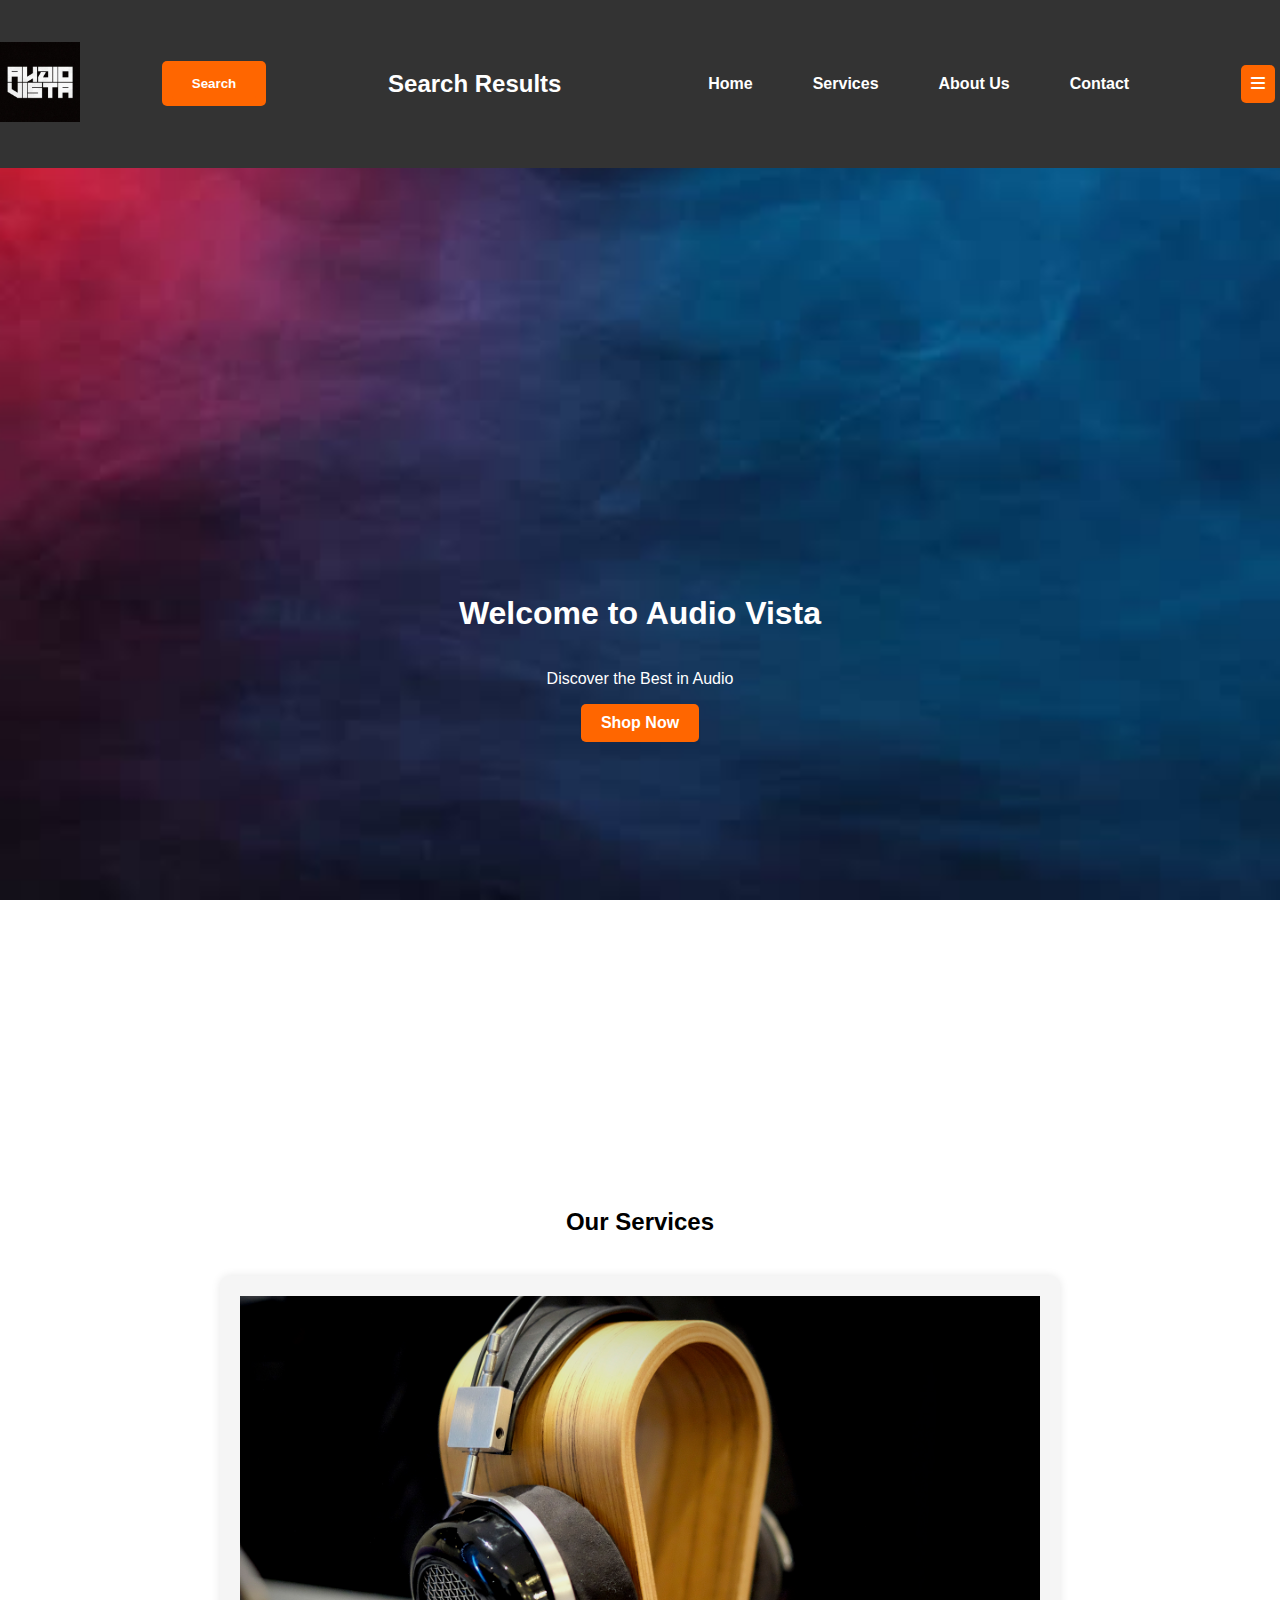
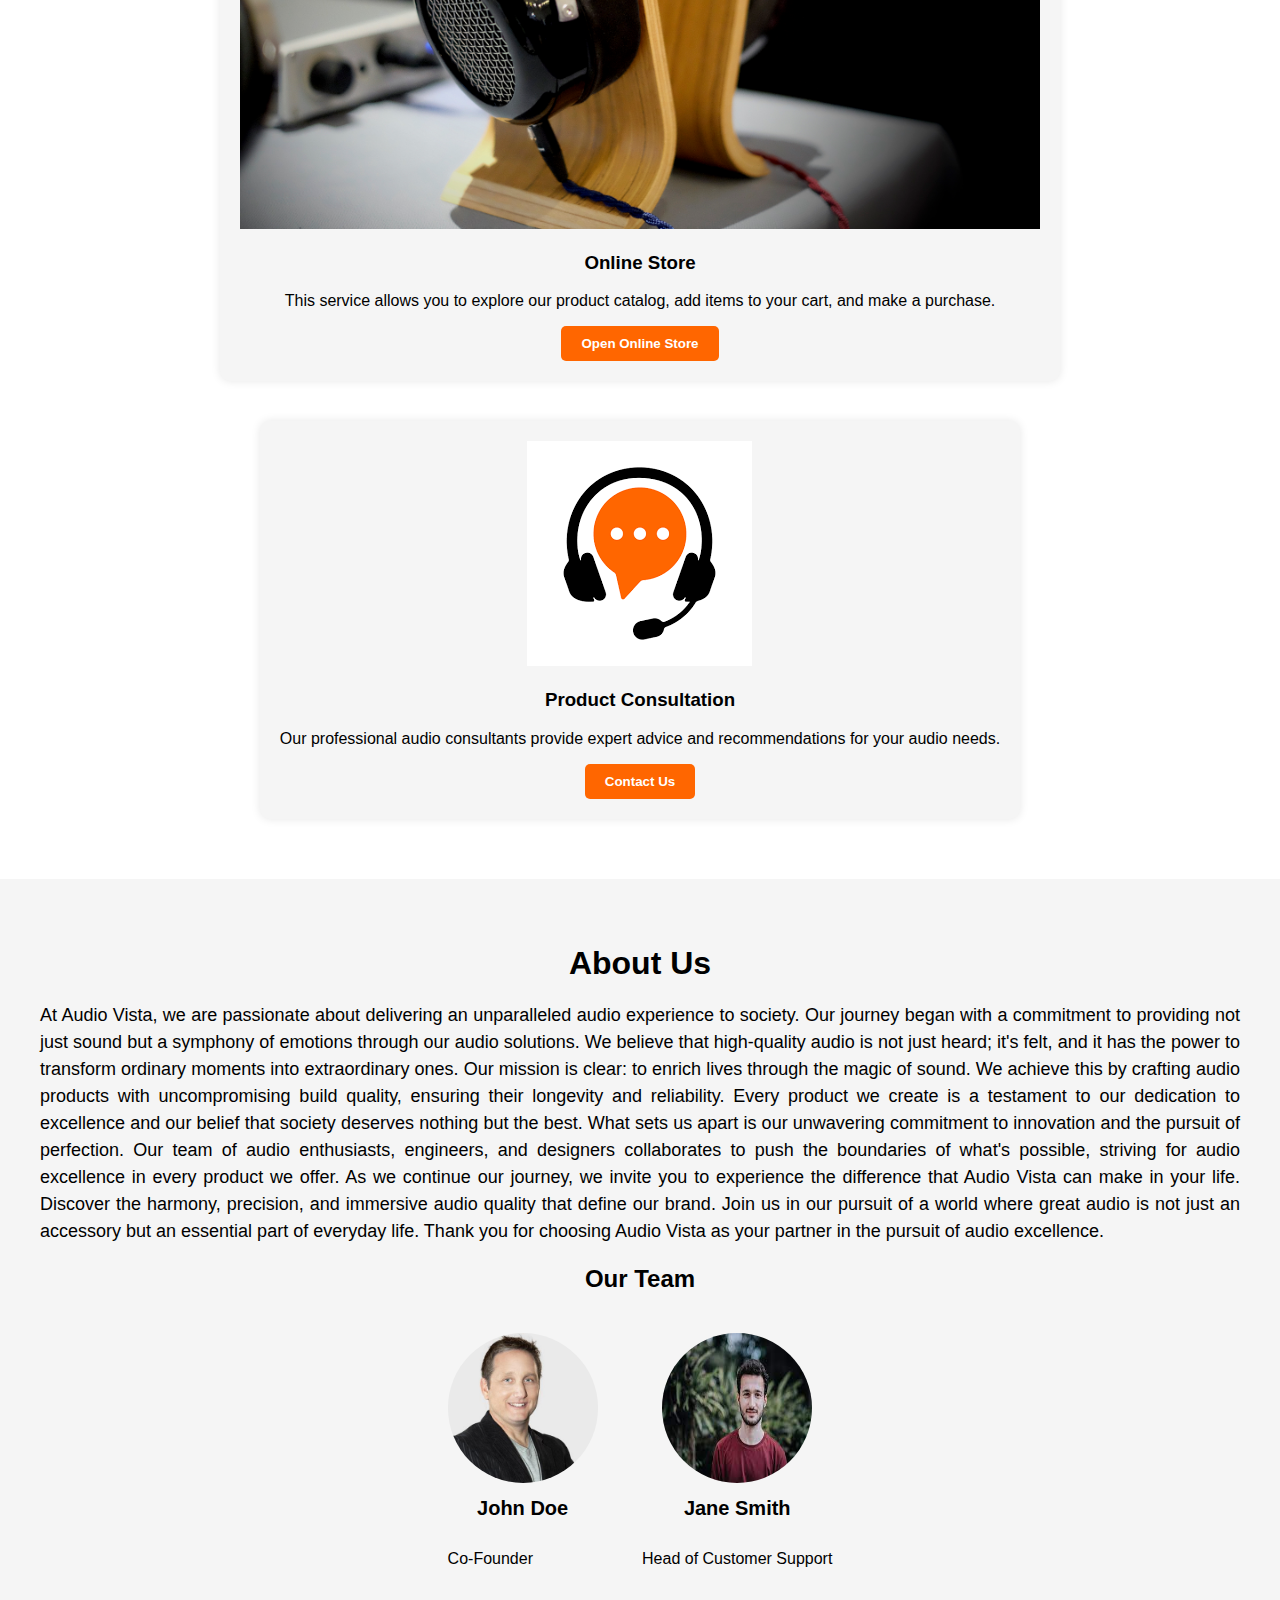
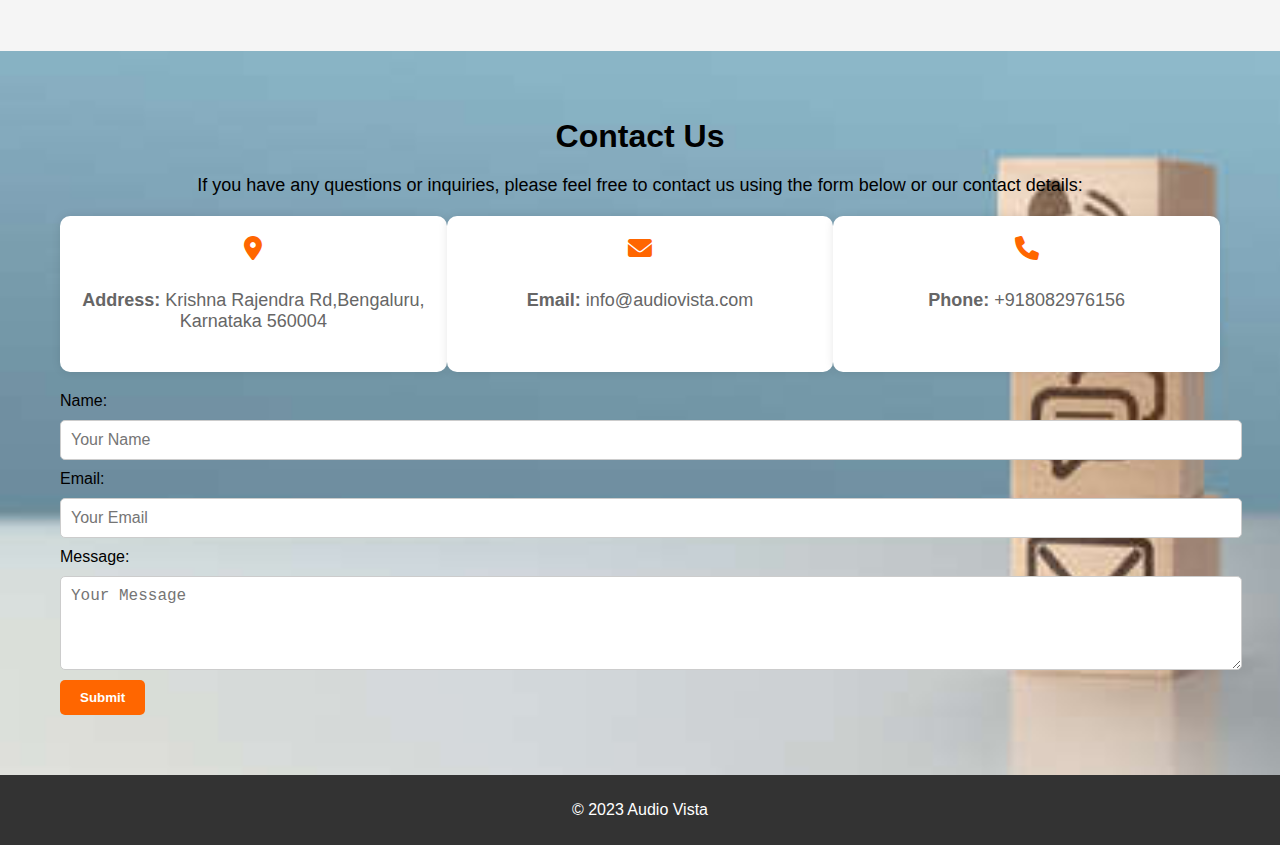
==== index.html @ 719cbcf3 "Add files via upload" ====
<!DOCTYPE html>
<html lang="en">
<head>
    <meta charset="UTF-8">
    <meta name="viewport" content="width=device-width, initial-scale=1.0">
    <link rel="stylesheet" href="./css/style.css">
    <script src="./js/script.js"></script>
    <link rel="stylesheet" href="https://cdnjs.cloudflare.com/ajax/libs/font-awesome/6.0.0-beta3/css/all.min.css">
    <title>Audio Vista</title>
</head>
<body>
<header>
    <div class="logo">
        <img src="./IMAGES/logo.jpg" height="80" width="80" alt="">
    </div>
    <div class="search-button" id="search-button">
        <button onclick="toggleSearchBox()">Search</button>
    </div>

    <!-- Search box container -->
    <div class="search-box-container" id="search-box-container">
        <input type="text" id="search-box" placeholder="Search for products">
        <button onclick="performSearch()">Go</button>
    </div>
    <!-- Add a section to display search results -->
    <section id="search-results">
        <h2>Search Results</h2>
        <ul id="results-list"></ul>
    </section>
    <nav>
        <ul>
            <li><a href="#home">Home</a></li>
            <li><a href="#services">Services</a></li>
            <li><a href="#about">About Us</a></li>
            <li><a href="#contact">Contact</a></li>
        </ul>
    </nav>
    <div class="header-icons">
        <div class="menu-icon" id="menu-icon">
            <i class="fas fa-bars"></i>
        </div>
        </div>
</header>
<section id="home">
    <!-- Parallax scrolling background -->
    <div class="parallax"></div>
    <h1>Welcome to Audio Vista</h1>
    <p>Discover the Best in Audio</p>
    <a href="#services" class="cta-button">Shop Now</a>
</section>
<section id="services">
    <h2>Our Services</h2>
    <div class="service" id="online-store">
        <img src="./IMAGES/service1.jpg" alt=""height="900"width="800">
        <!-- Add an ID to the Online Store service for JavaScript -->
        <h3>Online Store</h3>
        <p>This service allows you to explore our product catalog, add items to your cart, and make a purchase.</p>
        <button onclick="window.location.href = 'online_store.html';">Open Online Store</button>

    </div>
    <!-- Remove the Service 1 section and its content -->
    <div class="service">
        <img src="./IMAGES/service2.png" alt="Service 2">
        <h3>Product Consultation</h3>
        <p>Our professional audio consultants provide expert advice and recommendations for your audio needs.</p>
        <button onclick="contactEmployee()">Contact Us</button>
    </div>
</section>

<section id="about">
    <div class="about-content">
        <h2>About Us</h2>
        <p>At Audio Vista, we are passionate about delivering an unparalleled audio experience to society.
            Our journey began with a commitment to providing not just sound but a symphony of emotions through our audio solutions.
            We believe that high-quality audio is not just heard; it's felt, and it has the power to transform ordinary moments into
            extraordinary ones. Our mission is clear: to enrich lives through the magic of sound. We achieve this by crafting audio products
            with uncompromising build quality, ensuring their longevity and reliability. Every product we create is a testament to our dedication
            to excellence and our belief that society deserves nothing but the best. What sets us apart is our unwavering commitment to innovation
            and the pursuit of perfection. Our team of audio enthusiasts, engineers, and designers collaborates to push the boundaries of what's possible,
            striving for audio excellence in every product we offer. As we continue our journey, we invite you to experience the difference that Audio Vista
            can make in your life. Discover the harmony, precision, and immersive audio quality that define our brand. Join us in our pursuit of a world where
            great audio is not just an accessory but an essential part of everyday life. Thank you for choosing Audio Vista as your partner in the pursuit of
            audio excellence.</p>
        <h3>Our Team</h3>
        <div class="team-member">
            <img src="./IMAGES/team1.jpg" alt="John Doe">
            <h4>John Doe</h4>
            <p>Co-Founder</p>
        </div>
        <div class="team-member">
            <img src="./IMAGES/team2.jpeg" alt="Jane Smith">
            <h4>Jane Smith</h4>
            <p>Head of Customer Support</p>
        </div>
    </div>
</section>
<section id="contact">
    <h2>Contact Us</h2>
    <p>If you have any questions or inquiries, please feel free to contact us using the form below or our contact details:</p>

    <div class="contact-details">
        <div class="contact-info">
            <i class="fas fa-map-marker-alt"></i>
            <p><strong>Address:</strong> Krishna Rajendra Rd,Bengaluru, Karnataka 560004</p>
        </div>
        <div class="contact-info">
            <i class="fas fa-envelope"></i>
            <p><strong>Email:</strong> info@audiovista.com</p>
        </div>
        <div class="contact-info">
            <i class="fas fa-phone"></i>
            <p><strong>Phone:</strong> +918082976156</p>
        </div>
    </div>

    <form id="contact-form">
        <label for="name">Name:</label>
        <input type="text" id="name" name="name" required placeholder="Your Name">

        <label for="email">Email:</label>
        <input type="email" id="email" name="email" required placeholder="Your Email">

        <label for="message">Message:</label>
        <textarea id="message" name="message" rows="4" required placeholder="Your Message"></textarea>

        <button type="submit">Submit</button>
    </form>
</section>
<footer>
    <p>&copy; 2023 Audio Vista</p>
</footer>
</body>
</html>
---- css/style.css ----
/* Reset some default styles and set a background color */
/* Style the header and navigation menu */
header {
    background-color: #333;
    color: #fff;
    display: flex;
    justify-content: center;
    align-items: center;
    padding: 10px;
}

nav ul {
    list-style: none;
    display: flex;
    margin: 0;
    padding: 0;
    justify-content: center;
    align-items: center;
}

nav li {
    margin: 0 30px;
}

nav a {
    text-decoration: none;
    color: #fff;
    font-weight: bold;
    transition: color 0.3s;
}

nav a:hover {
    color: #ff6600;
}

/* Style the logo */
.logo img {
    height: 80px; /* Set the desired logo height */
    width: auto; /* Allow the width to adjust proportionally */
}
#about {
    background-color: #f7f7f7;
    padding: 40px;
    text-align: center;
}

#about h2 {
    font-size: 32px;
    margin-bottom: 20px;
}

.about-content p {
    font-family: 'Inter', sans-serif; /* Replace with your preferred font */
    font-size: 18px;
    margin: 20px 0;
    text-align: justify; /* Justify the text */
    line-height: 1.5; /* Adjust line height for better readability */
}

.about-content h3 {
    font-size: 24px;
    margin: 20px 0;
}

.team-member {
    margin: 20px;
    display: inline-block;
    text-align: center;
}

.team-member img {
    max-width: 150px; /* Adjust the maximum width as needed */
    height: 150px;
    border-radius: 50%;
}

.team-member h4 {
    font-size: 20px;
    margin-top: 10px;
}

.team-member p {
    font-size: 16px;
}
/* Style the sections */
section {
    padding: 40px;
    text-align: center;
}

/* Style the hero section */
#home {
    background-image: url('../IMAGES/parallax-image.jpg');
    background-size: cover;
    color: #fff;
    background-attachment: fixed;
    background-position: center;
    background-repeat: no-repeat;
    height: 100vh;
    display: flex;
    flex-direction: column;
    align-items: center;
    justify-content: center;
}
/* Position the header and icons */
header {
    background-color: #333;
    color: #fff;
    padding: 10px 0;
    position: relative;
    display: flex;
    justify-content: space-between;
    align-items: center;
}

.header-icons {
    display: flex;
    align-items: center;
}

#search-button, .menu-icon {
    background-color: #ff6600;
    color: #fff;
    padding: 10px;
    border: none;
    margin: 0 5px;
    border-radius: 5px;
    cursor: pointer;
    transition: background-color 0.3s;
}

/* Style search and menu buttons */
#search-button:hover, .menu-icon:hover {
    background-color: #ff4500;
}


/* Style the "Shop Now" button */
.cta-button {
    background-color: #ff6600;
    color: #fff;
    padding: 10px 20px;
    text-decoration: none;
    border-radius: 5px;
    font-weight: bold;
    transition: background-color 0.3s;
}

.cta-button:hover {
    background-color: #ff4500;
}

/* Style the services section */
#services {
    background-color: #fff;
}

.service {
    display: inline-block;
    margin: 20px;
    background-color: #f5f5f5;
    padding: 20px;
    border-radius: 10px;
    box-shadow: 0 0 10px rgba(0, 0, 0, 0.1);
    transition: transform 0.2s;
}

.service:hover {
    transform: scale(1.05);
}

.service img {
    max-width: 100%;
    height: auto;
}

/* Style the about section */
#about {
    background-color: #f5f5f5;
    background-size: cover;
    background-position: center;
    background-repeat: no-repeat;
    padding: 40px;
    text-align: center;
}

.team-member {
    display: inline-block;
    margin: 20px;
    text-align: center;
}

.team-member img {
    border-radius: 50%;
}

/* Style the contact section */
#contact {
    background-color: #f7f7f7;
    padding: 40px;
    text-align: center;
}

#contact h2 {
    font-size: 32px;
    margin-bottom: 20px;
}

#contact p {
    font-size: 18px;
    margin: 20px 0;
}

.contact-details {
    display: flex;
    justify-content: space-around;
    margin: 20px;
}

.contact-info {
    flex: 1;
    padding: 20px;
    background-color: #fff;
    border-radius: 10px;
    box-shadow: 0 0 10px rgba(0, 0, 0, 0.1);
    transition: transform 0.2s;
    display: flex;
    flex-direction: column;
    align-items: center;
}

.contact-info i {
    font-size: 24px;
    margin-bottom: 10px;
    color: #ff6600;
}

.contact-info p {
    font-size: 16px;
    color: #666;
}

.contact-info:hover {
    transform: scale(1.05);
}

#contact-form {
    text-align: left;
    margin: 20px;
}

label, input, textarea {
    display: block;
    margin-bottom: 10px;
    width: 100%;
}

input[type="text"],
input[type="email"],
textarea {
    padding: 10px;
    border: 1px solid #ccc;
    border-radius: 5px;
    font-size: 16px;
}

button {
    background-color: #ff6600;
    color: #fff;
    padding: 10px 20px;
    text-decoration: none;
    border: none;
    border-radius: 5px;
    cursor: pointer;
    font-weight: bold;
    transition: background-color 0.3s;
}

button:hover {
    background-color: #ff4500;
}


footer {
    background-color: #333;
    color: #fff;
    text-align: center;
    padding: 10px 0;
}

html, body {
        background-image: url('parallax-image.jpg'); /* Replace with the path to your background image */
        background-size: cover;
        font-family: Arial,sans-serif;
        background-attachment: fixed;
        background-repeat: no-repeat;
        background-position: center;
        margin: 0;
        padding: 0;
}
#contact{
    background-color: #f5f5f5;
    background-image: url('../IMAGES/contactimage.jpg');
    background-size: cover;
    background-position: center;
    background-repeat: no-repeat;
    padding: 40px;
    text-align: center;
}

.search-container {
    display: none;
    position: absolute;
    top: 0;
    right: 0;
}

#search-bar {
    width: 200px;
    padding: 5px;
    border: 1px solid #ccc;
}

#search-button {
    background-color: #ff6600;
    color: #fff;
    border: none;
    padding: 5px 10px;
    cursor: pointer;
}
/* Style the product container to display items in two rows */
.product-container {
    display: flex;
    flex-wrap: wrap; /* Allow items to wrap to the next row */
}

/* Style individual product items */
.product {
    flex: 0 0 calc(33.33% - 20px); /* Calculate width for three items in a row with spacing */
    margin-right: 20px; /* Add some spacing between items */
    text-align: center;
    margin-bottom: 20px; /* Add margin to separate rows */
}

/* Style the last product item in each row to remove the right margin */
.product:nth-child(3n) {
    margin-right: 0;
}

.product img {
    max-width: 100%;
    height: auto;
}

.product h3 {
    margin: 10px 0;
}

.product p {
    margin: 10px 0;
}

.product button {
    background: #007BFF;
    color: #fff;
    border: none;
    padding: 10px 20px;
    cursor: pointer;
    transition: background 0.3s;
}

.product button:hover {
    background: #0056b3;
}

.product{
    text-decoration-color: aliceblue;
}

/* CSS for the search box */
.search-box-container {
    display: none;
}

.search-box-container.active {
    display: block;
}
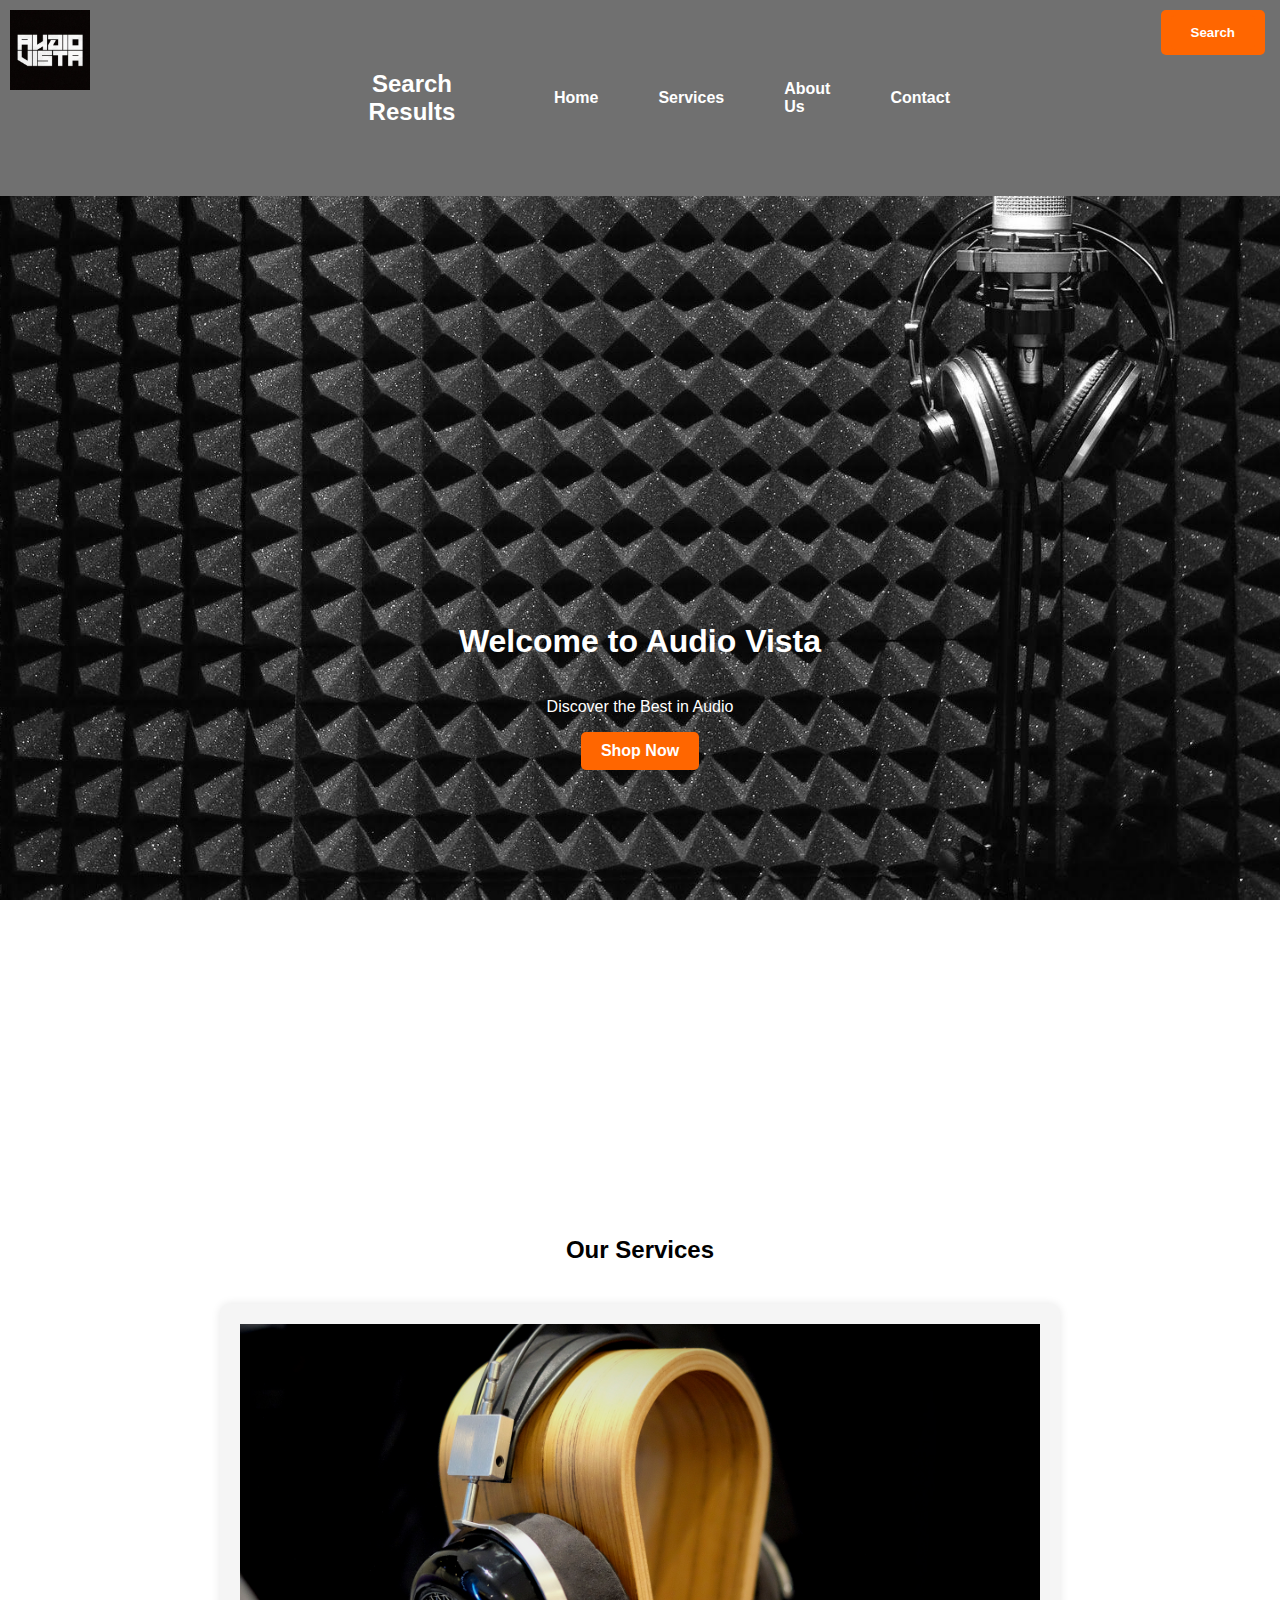
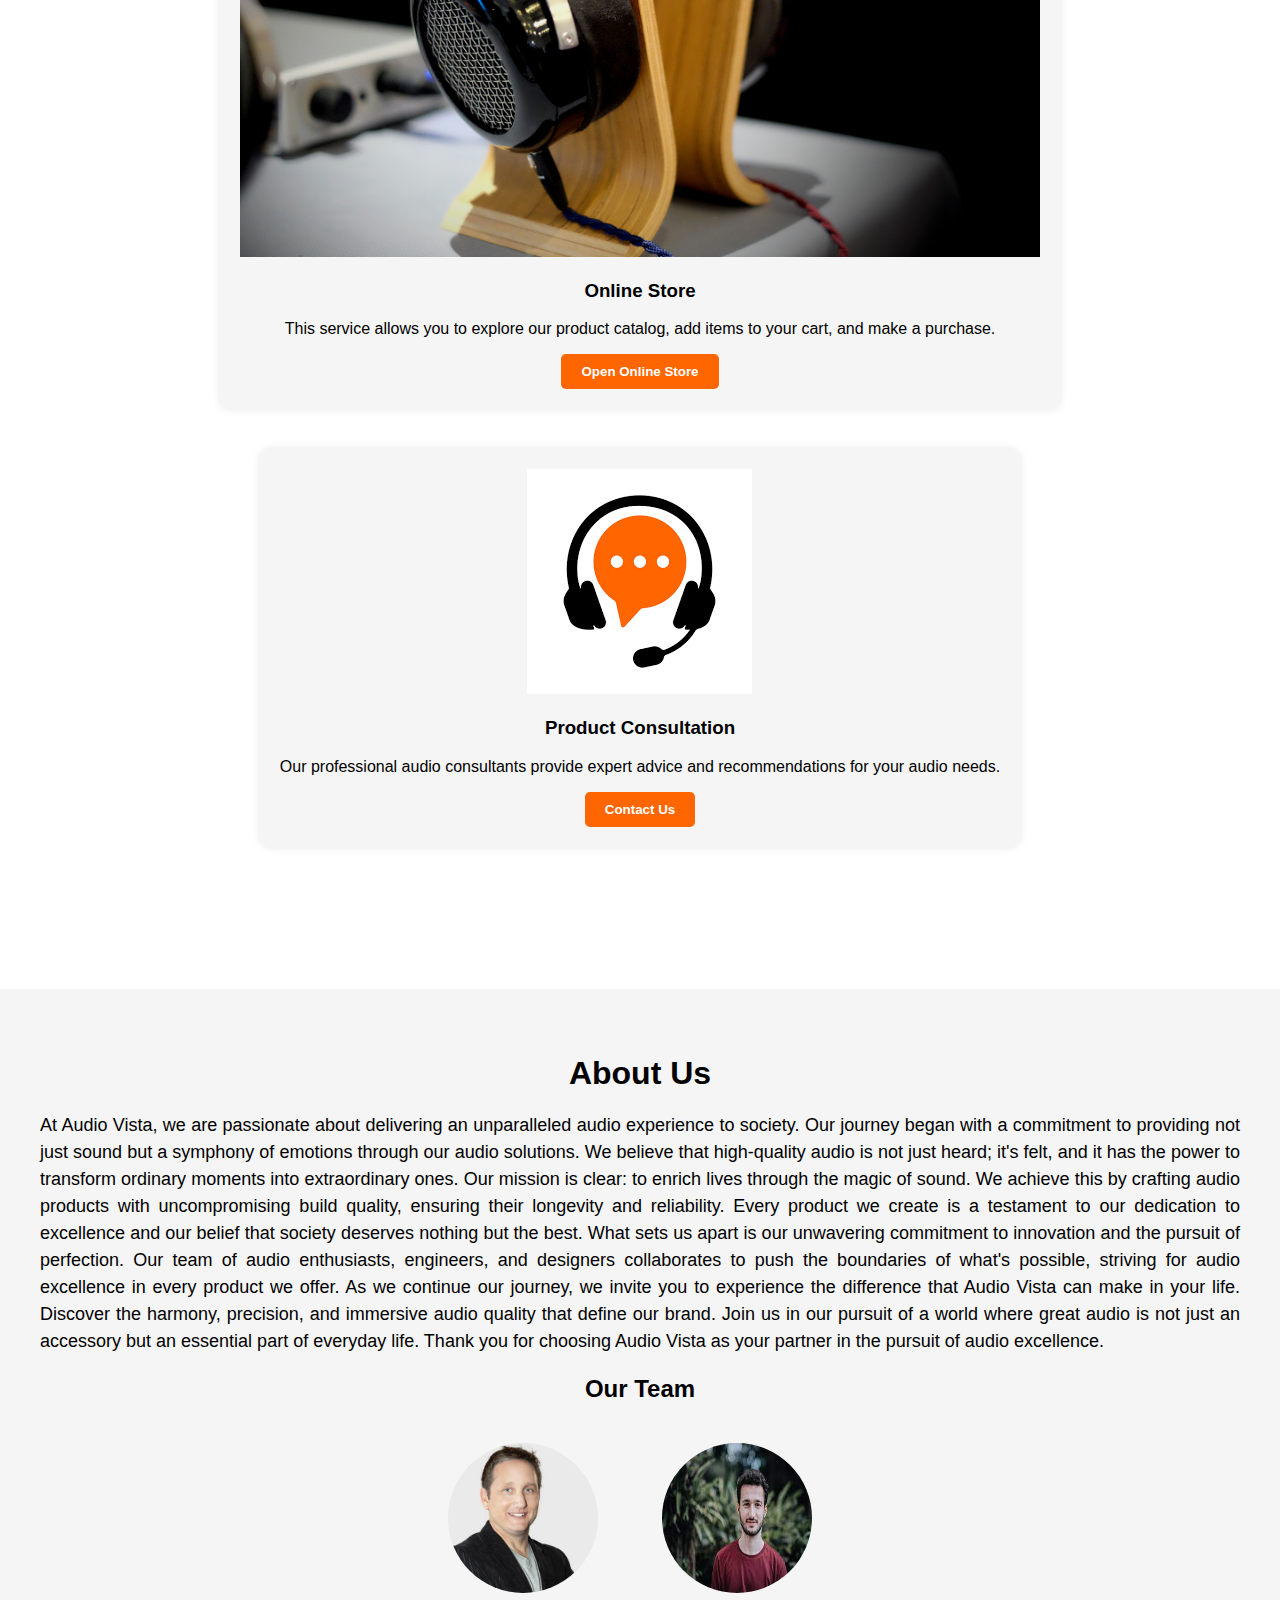
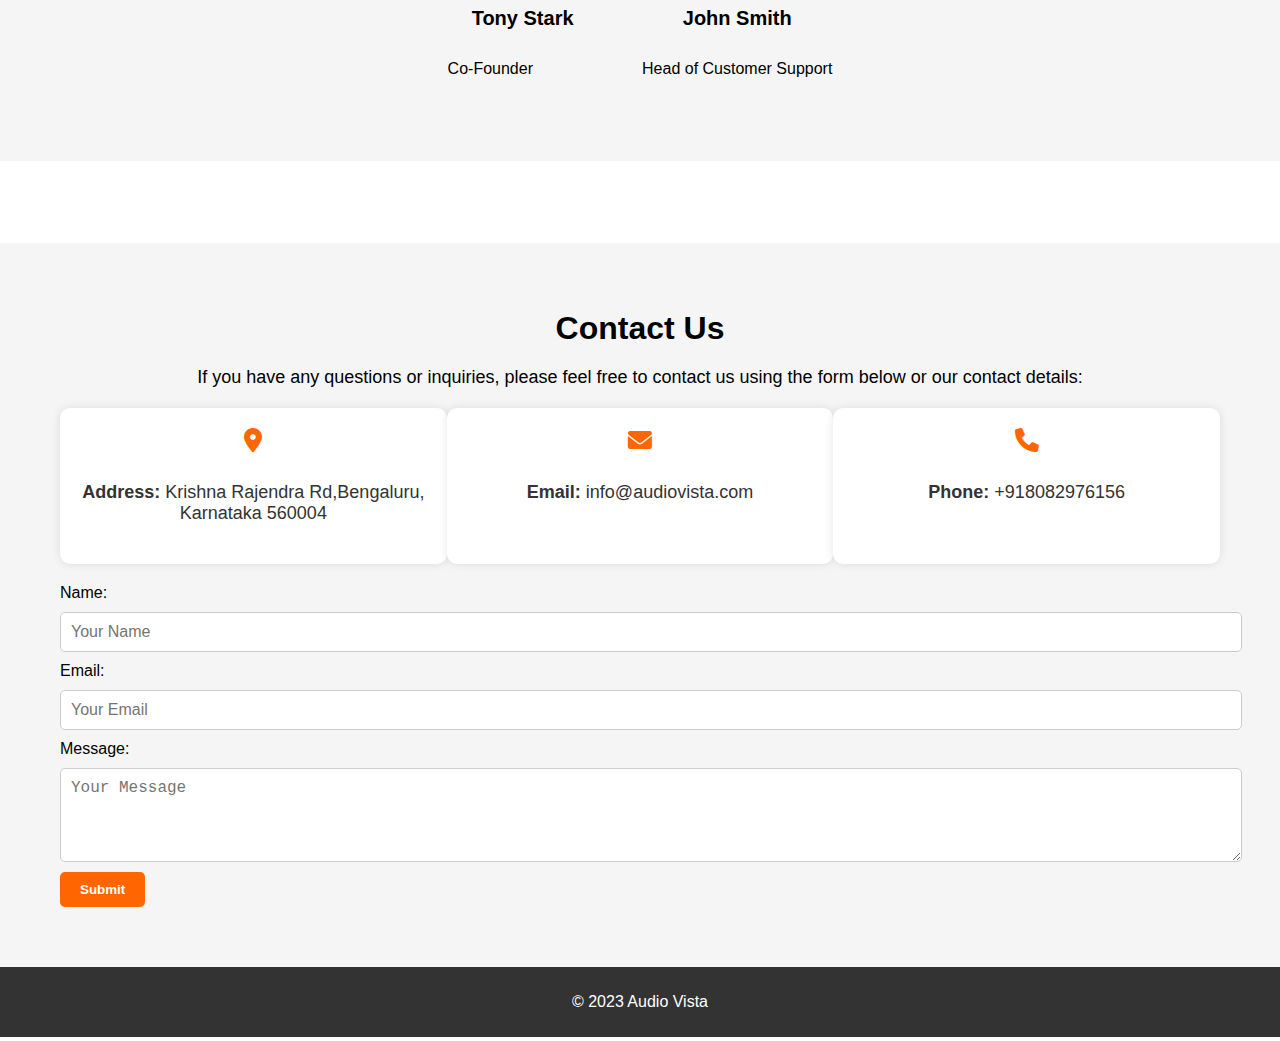
==== commit d3835f54: "Add files via upload" ====
--- a/index.html
+++ b/index.html
@@ -9,6 +9,7 @@
     <title>Audio Vista</title>
 </head>
 <body>
+<div class = "background-image"></div>
 <header>
     <div class="logo">
         <img src="./IMAGES/logo.jpg" height="80" width="80" alt="">
@@ -35,11 +36,6 @@
             <li><a href="#contact">Contact</a></li>
         </ul>
     </nav>
-    <div class="header-icons">
-        <div class="menu-icon" id="menu-icon">
-            <i class="fas fa-bars"></i>
-        </div>
-        </div>
 </header>
 <section id="home">
     <!-- Parallax scrolling background -->
@@ -66,7 +62,7 @@
         <button onclick="contactEmployee()">Contact Us</button>
     </div>
 </section>
-
+<hr>
 <section id="about">
     <div class="about-content">
         <h2>About Us</h2>
@@ -84,16 +80,17 @@
         <h3>Our Team</h3>
         <div class="team-member">
             <img src="./IMAGES/team1.jpg" alt="John Doe">
-            <h4>John Doe</h4>
+            <h4>Tony Stark</h4>
             <p>Co-Founder</p>
         </div>
         <div class="team-member">
             <img src="./IMAGES/team2.jpeg" alt="Jane Smith">
-            <h4>Jane Smith</h4>
+            <h4>John Smith</h4>
             <p>Head of Customer Support</p>
         </div>
     </div>
 </section>
+<hr>
 <section id="contact">
     <h2>Contact Us</h2>
     <p>If you have any questions or inquiries, please feel free to contact us using the form below or our contact details:</p>
--- a/css/style.css
+++ b/css/style.css
@@ -1,12 +1,19 @@
-/* Reset some default styles and set a background color */
-/* Style the header and navigation menu */
+
 header {
-    background-color: #333;
-    color: #fff;
-    display: flex;
-    justify-content: center;
+    background-color: rgba(51, 51, 51, 0.7);
+    color: #fff;
+    display: flex;
+    justify-content: space-between; /* Updated to push logo to the left and menu to the right */
     align-items: center;
-    padding: 10px;
+    padding: 10px 300px;
+    position: relative;
+}
+
+/* Add this CSS to your style.css */
+.search-button {
+    position: fixed;
+    top: 10px;
+    right: 10px;
 }
 
 nav ul {
@@ -14,7 +21,7 @@
     display: flex;
     margin: 0;
     padding: 0;
-    justify-content: center;
+    justify-content: center; /* Center the menu items horizontally */
     align-items: center;
 }
 
@@ -37,6 +44,11 @@
 .logo img {
     height: 80px; /* Set the desired logo height */
     width: auto; /* Allow the width to adjust proportionally */
+}
+.logo img {
+    position: fixed;
+    top: 10px;
+   left: 10px;
 }
 #about {
     background-color: #f7f7f7;
@@ -90,7 +102,7 @@
 
 /* Style the hero section */
 #home {
-    background-image: url('../IMAGES/parallax-image.jpg');
+    background-image: url('../IMAGES/oip3.jpg');
     background-size: cover;
     color: #fff;
     background-attachment: fixed;
@@ -103,15 +115,7 @@
     justify-content: center;
 }
 /* Position the header and icons */
-header {
-    background-color: #333;
-    color: #fff;
-    padding: 10px 0;
-    position: relative;
-    display: flex;
-    justify-content: space-between;
-    align-items: center;
-}
+
 
 .header-icons {
     display: flex;
@@ -156,6 +160,7 @@
 }
 
 .service {
+    background-color: rgba(51, 51, 51, 0.7);
     display: inline-block;
     margin: 20px;
     background-color: #f5f5f5;
@@ -176,6 +181,7 @@
 
 /* Style the about section */
 #about {
+    background-color: rgba(51, 51, 51, 0.7);
     background-color: #f5f5f5;
     background-size: cover;
     background-position: center;
@@ -196,6 +202,7 @@
 
 /* Style the contact section */
 #contact {
+    background-color: rgba(51, 51, 51, 0.7);
     background-color: #f7f7f7;
     padding: 40px;
     text-align: center;
@@ -218,6 +225,7 @@
 }
 
 .contact-info {
+
     flex: 1;
     padding: 20px;
     background-color: #fff;
@@ -228,6 +236,9 @@
     flex-direction: column;
     align-items: center;
 }
+.contact-info:hover {
+    background-color: #ff4500;
+}
 
 .contact-info i {
     font-size: 24px;
@@ -237,7 +248,7 @@
 
 .contact-info p {
     font-size: 16px;
-    color: #666;
+    color: #333;
 }
 
 .contact-info:hover {
@@ -300,7 +311,7 @@
 }
 #contact{
     background-color: #f5f5f5;
-    background-image: url('../IMAGES/contactimage.jpg');
+   /* background-image: url('../IMAGES/contactimage.jpg');*/
     background-size: cover;
     background-position: center;
     background-repeat: no-repeat;
@@ -319,6 +330,8 @@
     width: 200px;
     padding: 5px;
     border: 1px solid #ccc;
+    top: 20px;
+    right: 20px;
 }
 
 #search-button {
@@ -385,7 +398,16 @@
 .search-box-container.active {
     display: block;
 }
-
-
-
-
+/* Style the horizontal lines */
+hr {
+    border: 1px solid #fff; /* White border for the horizontal lines */
+    margin: 40px 0; /* Adjust the margin as needed */
+}
+.about{
+    background-color: rgba(51, 51, 51, 0.7);
+}
+
+
+
+
+
